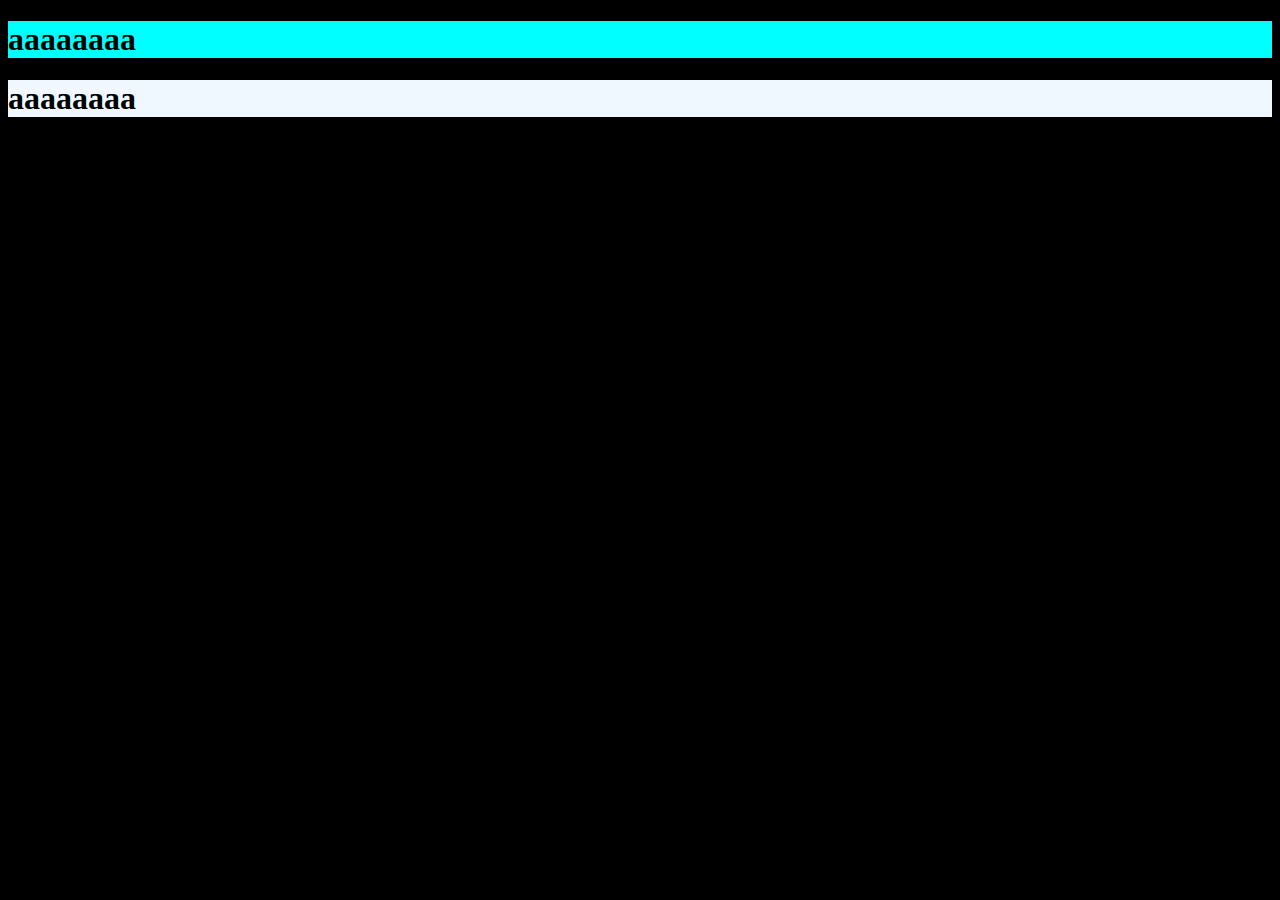
==== index.html @ 811a8bb6 "Commit" ====
<!DOCTYPE html>
<html lang="pt-BR">
<head>
    <meta charset="UTF-8">
    <meta name="viewport" content="width=device-width, initial-scale=1.0">
    <link rel="stylesheet" href="/CSS/style.css">
    <title>Arthur Kist</title>
</head>
<body>
    <header>
        <h1>aaaaaaaa</h1>
    </header>
    <footer>
        <h1>aaaaaaaa</h1>
    </footer>
</body>
</html>
---- CSS/style.css ----
body{
    background-color: black;
}
header{
    background-color: aqua;
}
footer{
    background-color: aliceblue;
}
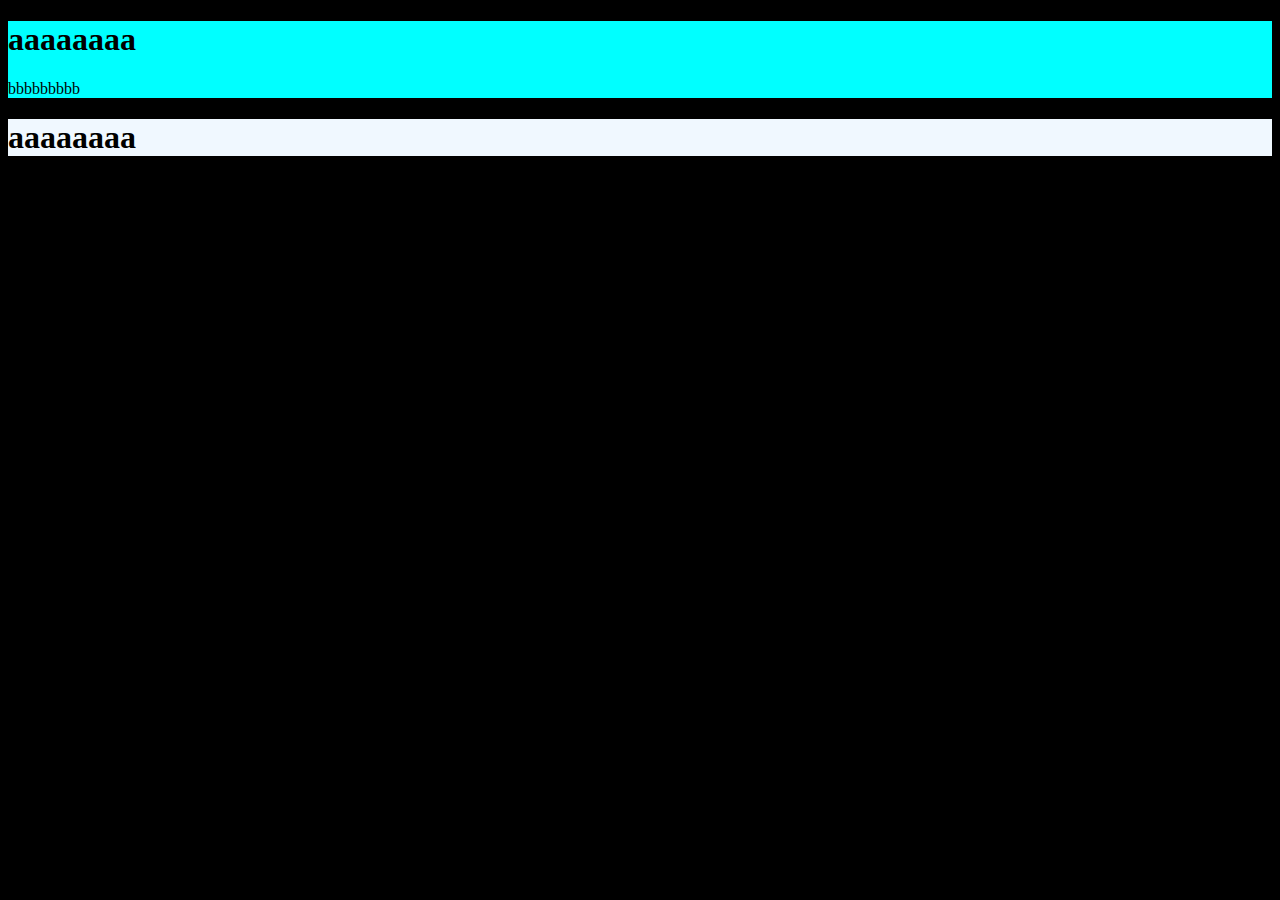
==== commit c9de381f: "Commit" ====
--- a/index.html
+++ b/index.html
@@ -9,6 +9,7 @@
 <body>
     <header>
         <h1>aaaaaaaa</h1>
+        <p>bbbbbbbbb</p>
     </header>
     <footer>
         <h1>aaaaaaaa</h1>
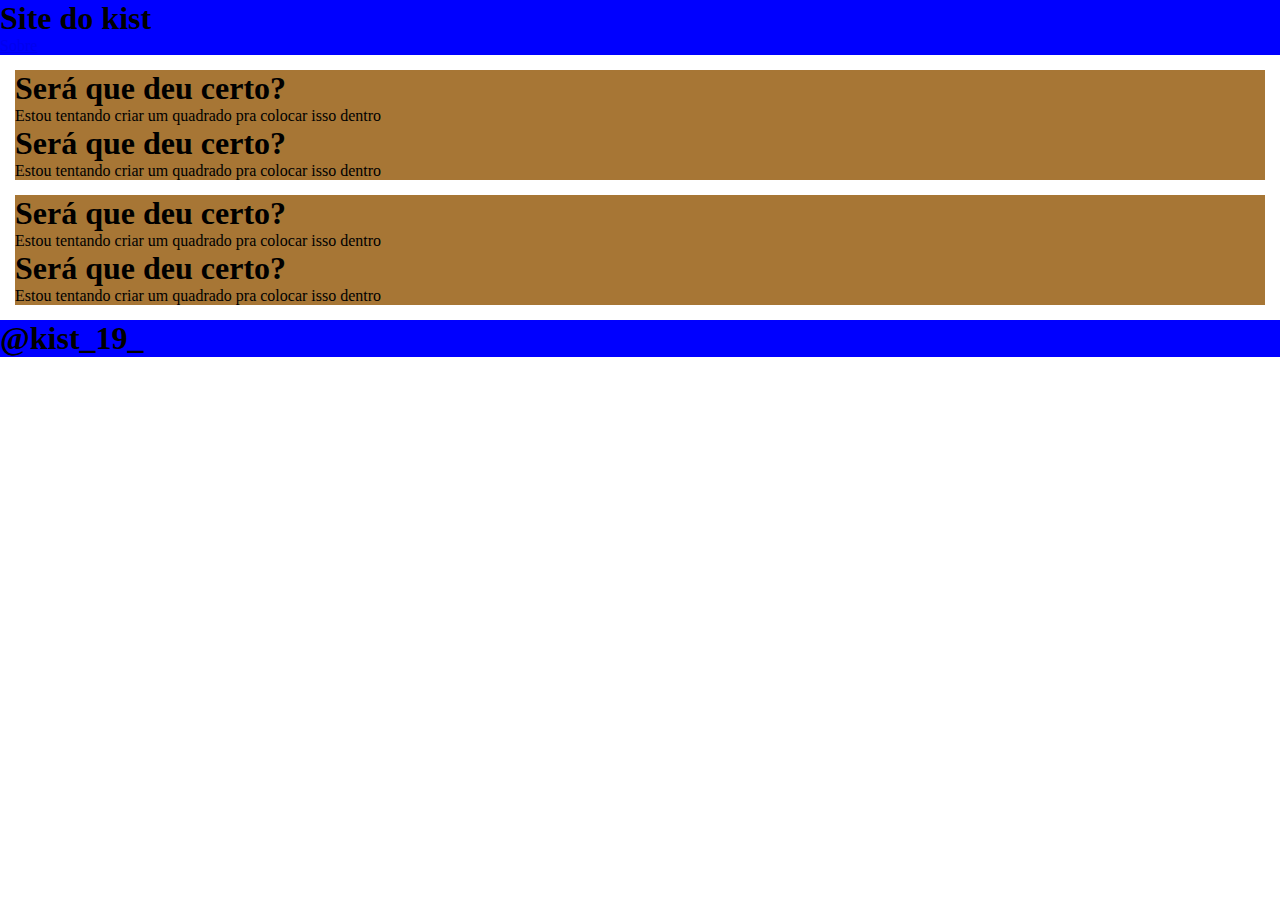
==== commit d6e60893: "Commit" ====
--- a/index.html
+++ b/index.html
@@ -4,15 +4,39 @@
     <meta charset="UTF-8">
     <meta name="viewport" content="width=device-width, initial-scale=1.0">
     <link rel="stylesheet" href="/CSS/style.css">
-    <title>Arthur Kist</title>
+    <title>ArthurKist</title>
 </head>
 <body>
     <header>
-        <h1>aaaaaaaa</h1>
-        <p>bbbbbbbbb</p>
+        <h1>Site do kist</h1>
+        <nav>
+            <ul>
+                <li><a href="/sobre.html">Sobre</a></li>
+            </ul>
+        </nav>
     </header>
+    <div class="div-index">
+        <section class="section-index">
+            <h1>Será que deu certo?</h1>
+            <p>Estou tentando criar um quadrado pra colocar isso dentro</p>
+        </section>
+        <section class="section-index">
+            <h1>Será que deu certo?</h1>
+            <p>Estou tentando criar um quadrado pra colocar isso dentro</p>
+        </section>
+    </div>
+    <div class="div-index">
+        <section class="section-index">
+            <h1>Será que deu certo?</h1>
+            <p>Estou tentando criar um quadrado pra colocar isso dentro</p>
+        </section>
+        <section class="section-index">
+            <h1>Será que deu certo?</h1>
+            <p>Estou tentando criar um quadrado pra colocar isso dentro</p>
+        </section>
+    </div>
     <footer>
-        <h1>aaaaaaaa</h1>
+        <h1>@kist_19_</h1>
     </footer>
 </body>
 </html>--- a/CSS/style.css
+++ b/CSS/style.css
@@ -1,9 +1,20 @@
-body{
-    background-color: black;
+* {
+    margin: 0;
+    padding: 0;
+    box-sizing: border-box;
 }
 header{
-    background-color: aqua;
+    background-color: blue;
 }
 footer{
-    background-color: aliceblue;
+    background-color: blue;
+    position: relative;
+}
+.div-index{
+    background-color: rgb(167, 118, 53);
+    margin: 15px;
+}
+.sectio-index{
+    margin: 2px;
+    text-align: center;
 }